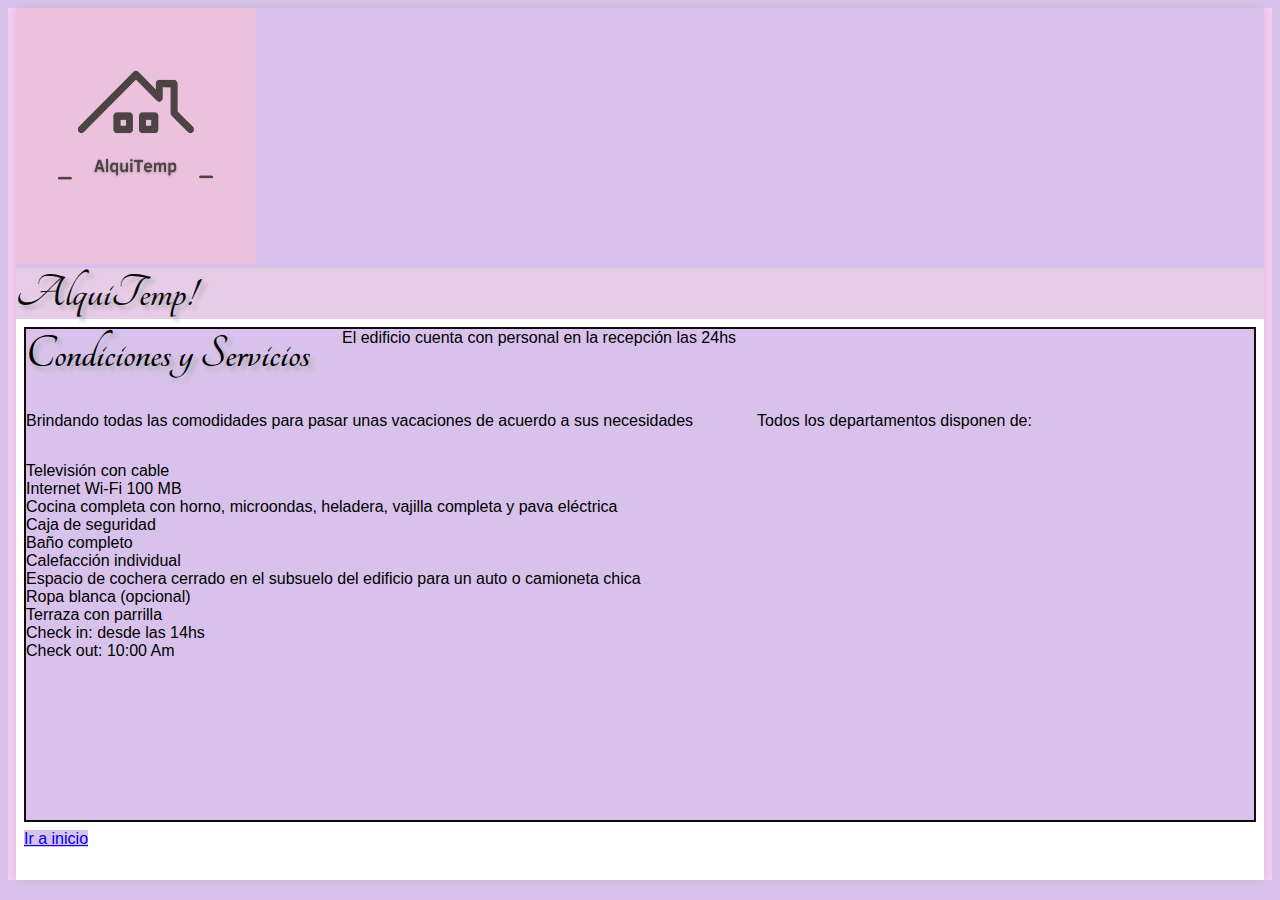
==== condiciones.html @ caf6f200 "Add files via upload" ====
<!DOCTYPE html>
<html lang="es">
<head>
    <meta charset="UTF-8">
    <meta http-equiv="X-UA-Compatible" content="IE=edge">
    <meta name="viewport" content="width=device-width, initial-scale=1.0">
    <title>Full Stack Python TPO</title>
    <link rel="stylesheet" href="style2.css">
</head>


<body>
    <header>
        <div>
     <img src="img/AlquiTemp.jpg" class="logo" alt="Descripcion del logo">
     </div>
     <div>
    <h1>
    AlquiTemp!
    </h1>
    </div>
<main>
    <link rel="stylesheet"
          href="https://fonts.googleapis.com/css?family=Tangerine">
     
<section id="contenedor">
    <h2>Condiciones y Servicios</h2>
    
    <p>El edificio cuenta con personal en la recepción las 24hs</p>
    <p>Brindando todas las comodidades para pasar unas vacaciones de acuerdo a sus necesidades</p>

    </p>Todos los departamentos disponen de:</p>
        <ul>
            <li>Televisión con cable</li>  
            <li>Internet Wi-Fi 100 MB</li>
            <li>Cocina completa con horno, microondas, heladera, vajilla completa y pava eléctrica</li>
            <li>Caja de seguridad</li>
            <li>Baño completo</li>
            <li>Calefacción individual</li>
            <li>Espacio de cochera cerrado en el subsuelo del edificio para un auto o camioneta chica</li>
            <li>Ropa blanca (opcional)</li>
            <li>Terraza con parrilla</li>
            <li>Check in: desde las 14hs</li>
            <li>Check out: 10:00 Am</li>
        </ul>

         
</section>
</div>
</main>
 <footer>
<a href="index.html">Ir a inicio</a>
    </footer>

    

</body>

<script src="script.js"></script>


</html>
---- style2.css ----
* {
    box-sizing: border-box;                 /*seteo basico*/
    padding: 0;                           /*seteo basico*/
    margin: 0; 
    background-color: rgb(216, 194, 235);                            /*seteo basico*/
   
  }

html {
    font-size: 1rem;
    height: 100%;

}

.logo {
    height: 16rem;
 
}
h1 {
    font-family:'Tangerine', serif;
    color:rgb(11, 11, 12);
    text-align: left;
    font-size: 48px;
    text-shadow: 4px 4px 4px #aaa; 
    background-color: rgb(231, 204, 231);

}

h2{
   font-family:'Tangerine', serif;
   font-size: 48px;
   text-shadow: 4px 4px 4px #aaa; 
}

body, header, main, footer {
    /*border: 3px solid red;*/
    min-height: 50px;
    min-width: 400px;
    margin: .5rem;
  
  
}

body {
    background-color: rgb(245, 204, 245);
    font-family: Verdana, Geneva, Tahoma, sans-serif;
}
main {
    min-height: 200px;
    overflow: auto;                 /*evita que el main=bloque grande se desborde*/
    background-color: white;
    
}

header {
    background: #fff;
    box-shadow: 0 0 0.5rem rgba(179, 174, 172, 0.5);
}
footer {
    background: rgb(255,255,255);
}
img{
    width: 15rem;
    
}

/*logo y menu*/
.header-logo {
    width: auto;
    display: inline-block;
    margin: 0.5rem;}

#contenedor{
    border: solid 2px rgb(14, 12, 12);
    display: flex;
    flex-wrap:wrap ;
    height: auto;
    padding-bottom: 10rem;
    gap:2rem;}

p{text-align: center;
text-align: justify;}
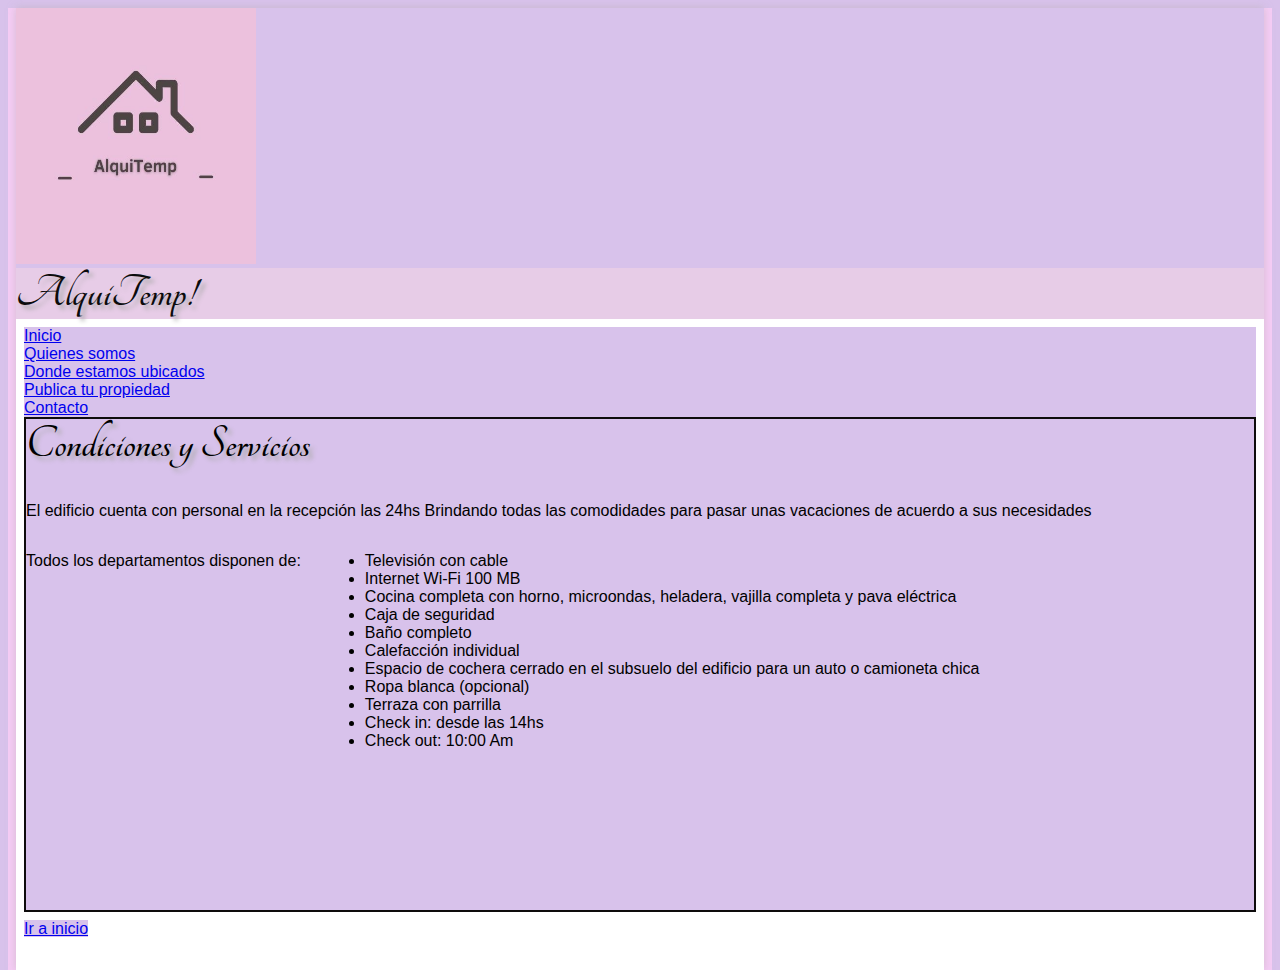
==== commit 768bb1c8: "agregue API y validacion formulario" ====
--- a/condiciones.html
+++ b/condiciones.html
@@ -22,12 +22,22 @@
 <main>
     <link rel="stylesheet"
           href="https://fonts.googleapis.com/css?family=Tangerine">
+
+          <nav class="header-menualquiler" id="barra_navegacion">
+            <ul>
+                <li><a href="index.html">Inicio</a></li>
+                <li><a href="quienes-somos.html">Quienes somos</a></li>
+                <li><a href="ubicacion.html">Donde estamos ubicados</a></li>
+                <li><a href="publica.html">Publica tu propiedad</a></li>
+                <li><a href="contacto.html">Contacto</a></li>                                    
+            </ul>
+        </nav>
      
 <section id="contenedor">
     <h2>Condiciones y Servicios</h2>
     
-    <p>El edificio cuenta con personal en la recepción las 24hs</p>
-    <p>Brindando todas las comodidades para pasar unas vacaciones de acuerdo a sus necesidades</p>
+    <p>El edificio cuenta con personal en la recepción las 24hs
+    Brindando todas las comodidades para pasar unas vacaciones de acuerdo a sus necesidades</p>
 
     </p>Todos los departamentos disponen de:</p>
         <ul>
